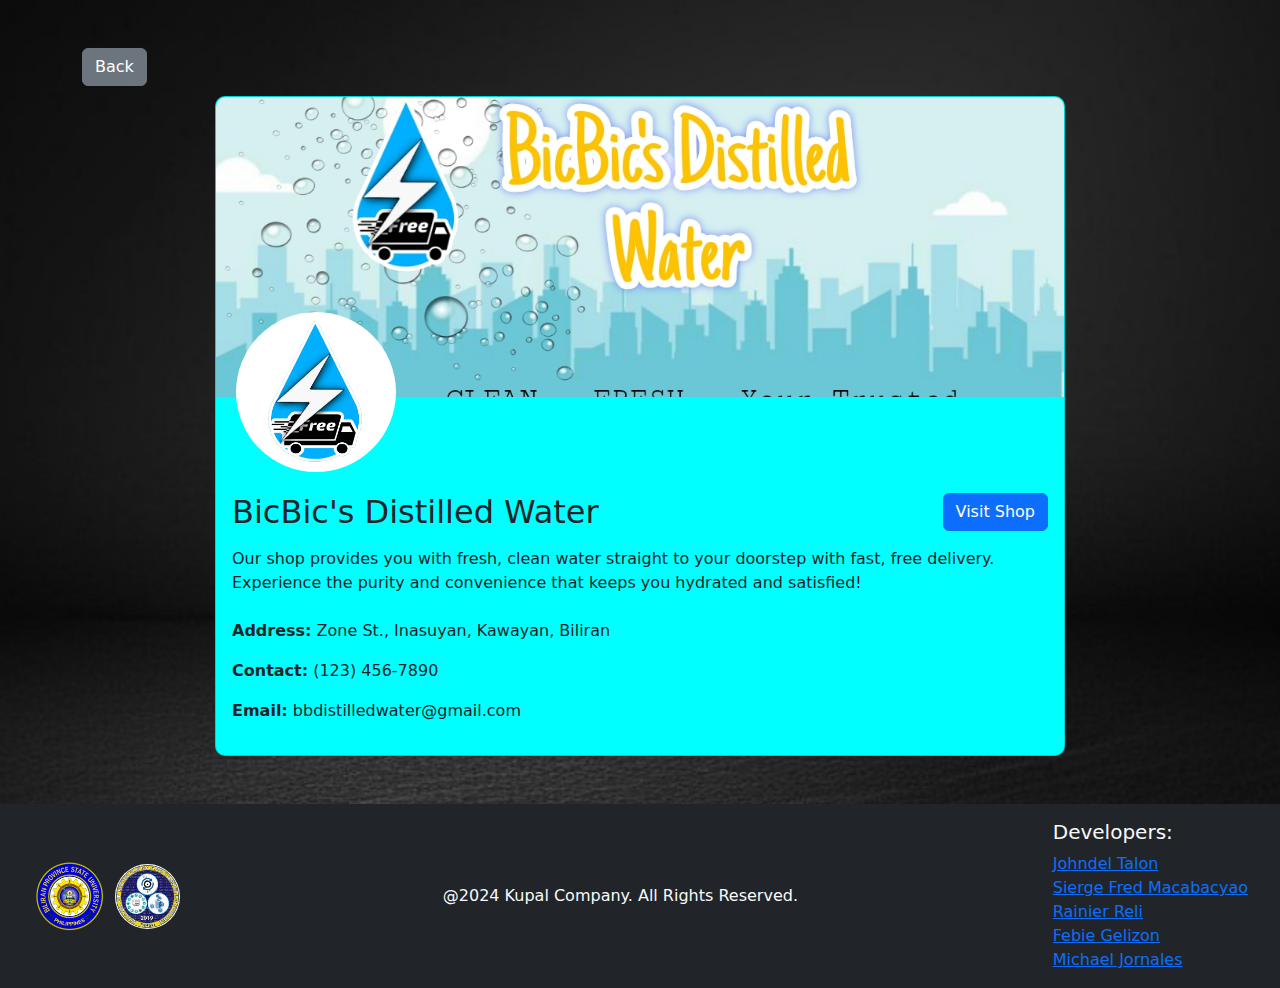
==== review/B_distilled_w-review.html @ b5874fa5 "First Commit" ====
<!DOCTYPE html>
<html lang="en">
<head>
    <meta charset="UTF-8">
    <meta name="viewport" content="width=device-width, initial-scale=1.0">
    <title>BicBic's Distilled Water - Profile</title>
    <link rel="icon" href="/img/Kupal-logo.png" type="image/icon type">
    <link rel="stylesheet" href="/css/bootstrap.min.css">
    <link rel="stylesheet" href="/css/index.css">
    <script src="/js/bootstrap.bundle.min.js"></script>
</head>
<body style="background: url(/img/wall_bg.jpg) no-repeat center center; background-size: cover;">
    <div class="container my-5">
        <a href="/index.html" class="btn btn-secondary" role="button" aria-disabled="true" style="margin-bottom: 10px;">Back</a>
        <div class="card" style="max-width: 850px; margin: auto; background-color: aqua; border-radius: 10px;">
            <!-- Cover Photo -->
            <div style="position: relative;">
                <img src="/img/BDW_images/infographic-BDW.jpg" alt="Cover Photo" style="width: 100%; height: 300px; object-fit: cover; border-radius: 10px 10px 0 0; cursor: pointer;" onclick="openModal('/img/BDW_images/infographic-BDW.jpg')">
                <!-- Profile Picture with White Background -->
                <div style="position: absolute; bottom: -75px; left: 20px; background-color: white; border-radius: 50%; padding: 5px; cursor: pointer;" onclick="openModal('/img/BDW_images/water_logo.png')">
                    <img src="/img/BDW_images/water_logo.png" alt="Profile Picture" style="width: 150px; height: 150px; border-radius: 50%;">
                </div>
            </div>

            <!-- Card Body: Name, Bio, Contact Info -->
            <div class="card-body" style="margin-top: 80px;">
                <!-- Name and Visit Shop Button -->
                <div class="d-flex justify-content-between align-items-center">
                    <h2 class="card-title mb-0">BicBic's Distilled Water</h2>
                    <a href="#" class="btn btn-primary">Visit Shop</a>
                </div>
                <!-- Description -->
                <p class="mt-3" style="font-size: 16px;">
                    Our shop provides you with fresh, clean water straight to your doorstep with fast, free delivery. Experience the purity and convenience that keeps you hydrated and satisfied! 
                </p>
                <!-- Contact Info -->
                <div class="mt-4">
                    <p><strong>Address:</strong> Zone St., Inasuyan, Kawayan, Biliran</p>
                    <p><strong>Contact:</strong> (123) 456-7890</p>
                    <p><strong>Email:</strong> bbdistilledwater@gmail.com</p>
                </div>
            </div>
        </div>
    </div>

    <!-- Modal for Viewing Images -->
    <div id="imageModal" class="modal" style="display: none; position: fixed; top: 0; left: 0; width: 100%; height: 100%; background-color: rgba(0, 0, 0, 0.8); align-items: center; justify-content: center;">
        <span onclick="closeModal()" style="position: absolute; top: 20px; right: 30px; font-size: 30px; color: white; cursor: pointer;">&times;</span>
        <img id="modalImage" src="" style="max-width: 80%; max-height: 80%; border-radius: 10px;">
    </div>

    <footer class="bg-dark py-3">
        <div class="d-flex justify-content-between align-items-center" style="margin-inline: 2rem;">
            <!-- Left: Images -->
            <div class="d-flex align-items-center">
                <a href="https://bipsu.edu.ph/" target="_blank"><img src="/img/Bipsu_new.png" alt="Image 1" class="me-2" style="width: 75px; border-radius: 50%;"></a>
                <a href="https://web.facebook.com/bipsustcs/" target="_blank"><img src="/img/stcs-logo.jpg" alt="Image 2" class="me-2" style="width: 65px; border-radius: 50%;"></a>
            </div>
            <!-- Center: Text -->
            <div class="text-center text-light">
                <p class="mb-0">@2024 Kupal Company. All Rights Reserved.</p>
            </div>
            <!-- Right: Developers List -->
            <div class="text-start text-light">
                <h5>Developers:</h5>
                <a href="https://web.facebook.com/johndel.talon.720" target="_blank"><p class="mb-0">Johndel Talon</p></a>
                <a href="https://web.facebook.com/sierge.macabacyao.3" target="_blank"><p class="mb-0">Sierge Fred Macabacyao</p></a>
                <a href="https://web.facebook.com/rainier.reli.9" target="_blank"><p class="mb-0">Rainier Reli</p></a>
                <a href="https://web.facebook.com/febie.febiegelizon" target="_blank"><p class="mb-0">Febie Gelizon</p></a>
                <a href="https://web.facebook.com/michaelz.jornalez" target="_blank"><p class="mb-0">Michael Jornales</p></a>
            </div>
        </div>
    </footer>

    <!-- JavaScript to Open and Close Modal -->
    <script>
        function openModal(imageSrc) {
            document.getElementById("modalImage").src = imageSrc;
            document.getElementById("imageModal").style.display = "flex";
        }

        function closeModal() {
            document.getElementById("imageModal").style.display = "none";
        }
    </script>
</body>
</html>
---- css/index.css ----
.carousel-container {
    width: 100%;
    display: flex;
    justify-content: center;
    align-items: center;
    position: relative;
}

.carousel {
    display: flex;
    justify-content: center;
    align-items: center;
    height: 500px;
    position: relative;
    max-width: 800px; /* Set a maximum width */
    margin: auto; /* Center horizontally */
}

.carousel-item {
    width: 400px;
    height: 350px;
    display: flex;
    justify-content: center;
    align-items: center;
    font-size: 20px;
    position: absolute;
    transition: transform 0.5s ease, opacity 0.5s ease;
    background-color: lightgray;
    border-radius: 8px;
    opacity: 0;
    z-index: 0;
}

.carousel img{
    height: 220px;
}

.outer-left {
    transform: translateX(-250px) scale(0.6);
    opacity: 1;
    z-index: 1;
}

.inner-left {
    transform: translateX(-150px) scale(0.8);
    opacity: 1;
    z-index: 2;
}

.center {
    transform: translateX(0) scale(1);
    opacity: 1;
    z-index: 3;
}

.inner-right {
    transform: translateX(150px) scale(0.8);
    opacity: 1;
    z-index: 2;
}

.outer-right {
    transform: translateX(250px) scale(0.6);
    opacity: 1;
    z-index: 1;
}

.carousel-control-prev-icon,
.carousel-control-next-icon {
    height: 40px; 
    width: 40px;
    background-color: rgba(0, 0, 0, 0.582);
    border-radius: 50%;
}

.carousel-control-next-icon {
    margin-left: 70px;
}

.carousel-control-prev-icon {
    margin-right: 70px;
}
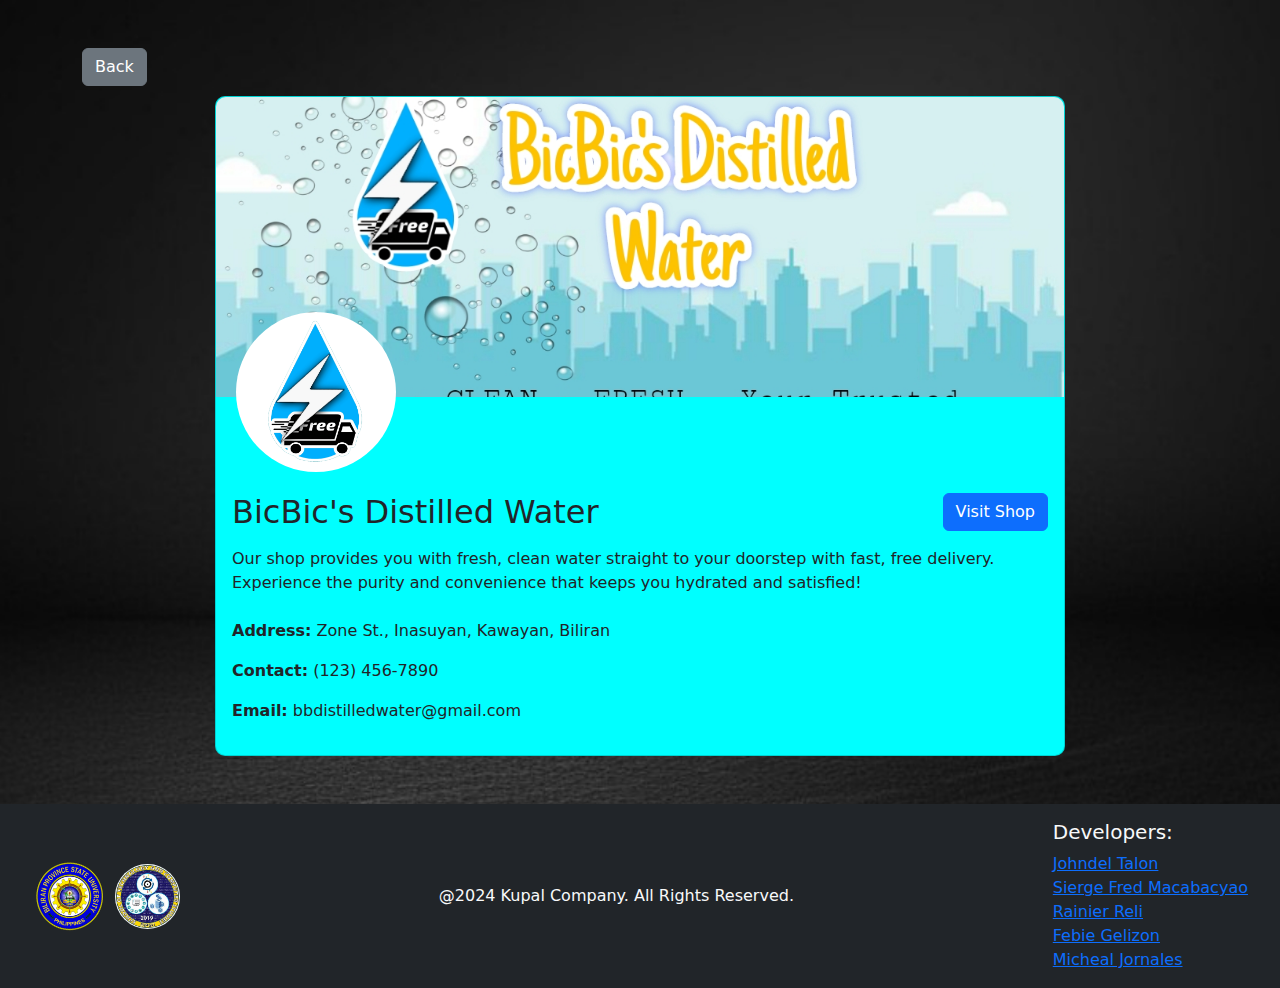
==== commit 5217398b: "Update B_distilled_w-review.html" ====
--- a/review/B_distilled_w-review.html
+++ b/review/B_distilled_w-review.html
@@ -4,21 +4,21 @@
     <meta charset="UTF-8">
     <meta name="viewport" content="width=device-width, initial-scale=1.0">
     <title>BicBic's Distilled Water - Profile</title>
-    <link rel="icon" href="/img/Kupal-logo.png" type="image/icon type">
-    <link rel="stylesheet" href="/css/bootstrap.min.css">
-    <link rel="stylesheet" href="/css/index.css">
-    <script src="/js/bootstrap.bundle.min.js"></script>
+    <link rel="icon" href="../img/Kupal-logo.png" type="image/icon type">
+    <link rel="stylesheet" href="../css/bootstrap.min.css">
+    <link rel="stylesheet" href="../css/index.css">
+    <script src="../js/bootstrap.bundle.min.js"></script>
 </head>
-<body style="background: url(/img/wall_bg.jpg) no-repeat center center; background-size: cover;">
+<body style="background: url(../img/wall_bg.jpg) no-repeat center center; background-size: cover;">
     <div class="container my-5">
-        <a href="/index.html" class="btn btn-secondary" role="button" aria-disabled="true" style="margin-bottom: 10px;">Back</a>
+        <a href="../index.html" class="btn btn-secondary" role="button" aria-disabled="true" style="margin-bottom: 10px;">Back</a>
         <div class="card" style="max-width: 850px; margin: auto; background-color: aqua; border-radius: 10px;">
             <!-- Cover Photo -->
             <div style="position: relative;">
-                <img src="/img/BDW_images/infographic-BDW.jpg" alt="Cover Photo" style="width: 100%; height: 300px; object-fit: cover; border-radius: 10px 10px 0 0; cursor: pointer;" onclick="openModal('/img/BDW_images/infographic-BDW.jpg')">
+                <img src="../img/BDW_images/infographic-BDW.jpg" alt="Cover Photo" style="width: 100%; height: 300px; object-fit: cover; border-radius: 10px 10px 0 0; cursor: pointer;" onclick="openModal('../img/BDW_images/infographic-BDW.jpg')">
                 <!-- Profile Picture with White Background -->
-                <div style="position: absolute; bottom: -75px; left: 20px; background-color: white; border-radius: 50%; padding: 5px; cursor: pointer;" onclick="openModal('/img/BDW_images/water_logo.png')">
-                    <img src="/img/BDW_images/water_logo.png" alt="Profile Picture" style="width: 150px; height: 150px; border-radius: 50%;">
+                <div style="position: absolute; bottom: -75px; left: 20px; background-color: white; border-radius: 50%; padding: 5px; cursor: pointer;" onclick="openModal('../img/BDW_images/water_logo.png')">
+                    <img src="../img/BDW_images/water_logo.png" alt="Profile Picture" style="width: 150px; height: 150px; border-radius: 50%;">
                 </div>
             </div>
 
@@ -49,29 +49,6 @@
         <img id="modalImage" src="" style="max-width: 80%; max-height: 80%; border-radius: 10px;">
     </div>
 
-    <footer class="bg-dark py-3">
-        <div class="d-flex justify-content-between align-items-center" style="margin-inline: 2rem;">
-            <!-- Left: Images -->
-            <div class="d-flex align-items-center">
-                <a href="https://bipsu.edu.ph/" target="_blank"><img src="/img/Bipsu_new.png" alt="Image 1" class="me-2" style="width: 75px; border-radius: 50%;"></a>
-                <a href="https://web.facebook.com/bipsustcs/" target="_blank"><img src="/img/stcs-logo.jpg" alt="Image 2" class="me-2" style="width: 65px; border-radius: 50%;"></a>
-            </div>
-            <!-- Center: Text -->
-            <div class="text-center text-light">
-                <p class="mb-0">@2024 Kupal Company. All Rights Reserved.</p>
-            </div>
-            <!-- Right: Developers List -->
-            <div class="text-start text-light">
-                <h5>Developers:</h5>
-                <a href="https://web.facebook.com/johndel.talon.720" target="_blank"><p class="mb-0">Johndel Talon</p></a>
-                <a href="https://web.facebook.com/sierge.macabacyao.3" target="_blank"><p class="mb-0">Sierge Fred Macabacyao</p></a>
-                <a href="https://web.facebook.com/rainier.reli.9" target="_blank"><p class="mb-0">Rainier Reli</p></a>
-                <a href="https://web.facebook.com/febie.febiegelizon" target="_blank"><p class="mb-0">Febie Gelizon</p></a>
-                <a href="https://web.facebook.com/michaelz.jornalez" target="_blank"><p class="mb-0">Michael Jornales</p></a>
-            </div>
-        </div>
-    </footer>
-
     <!-- JavaScript to Open and Close Modal -->
     <script>
         function openModal(imageSrc) {
@@ -84,4 +61,32 @@
         }
     </script>
 </body>
+<footer class="bg-dark py-3">
+    <div class="d-flex justify-content-between align-items-center" style="margin-inline: 2rem;">
+        <!-- Left: Images - Stack vertically on small screens -->
+        <div class="d-flex flex-column flex-md-row align-items-center">
+            <a href="https://bipsu.edu.ph/" target="_blank" class="mb-2 mb-md-0 me-md-2">
+                <img src="../img/Bipsu_new.png" alt="Image 1" style="width: 75px; border-radius: 50%;">
+            </a>
+            <a href="https://web.facebook.com/bipsustcs/" target="_blank">
+                <img src="../img/stcs-logo.jpg" alt="Image 2" style="width: 65px; border-radius: 50%;">
+            </a>
+        </div>
+        
+        <!-- Center: Text -->
+        <div class="text-center text-light">
+            <p class="mb-0">@2024 Kupal Company. All Rights Reserved.</p>
+        </div>
+        
+        <!-- Right: Developers List -->
+        <div class="text-start text-light">
+            <h5>Developers:</h5>
+            <a href="https://web.facebook.com/johndel.talon.720" target="_blank"><p class="mb-0">Johndel Talon</p></a>
+            <a href="https://web.facebook.com/sierge.macabacyao.3" target="_blank"><p class="mb-0">Sierge Fred Macabacyao</p></a>
+            <a href="https://web.facebook.com/rainier.reli.9" target="_blank"><p class="mb-0">Rainier Reli</p></a>
+            <a href="https://web.facebook.com/febie.febiegelizon" target="_blank"><p class="mb-0">Febie Gelizon</p></a>
+            <a href="https://web.facebook.com/michaelz.jornalez" target="_blank"><p class="mb-0">Micheal Jornales</p></a>
+        </div>
+    </div>
+</footer>
 </html>
